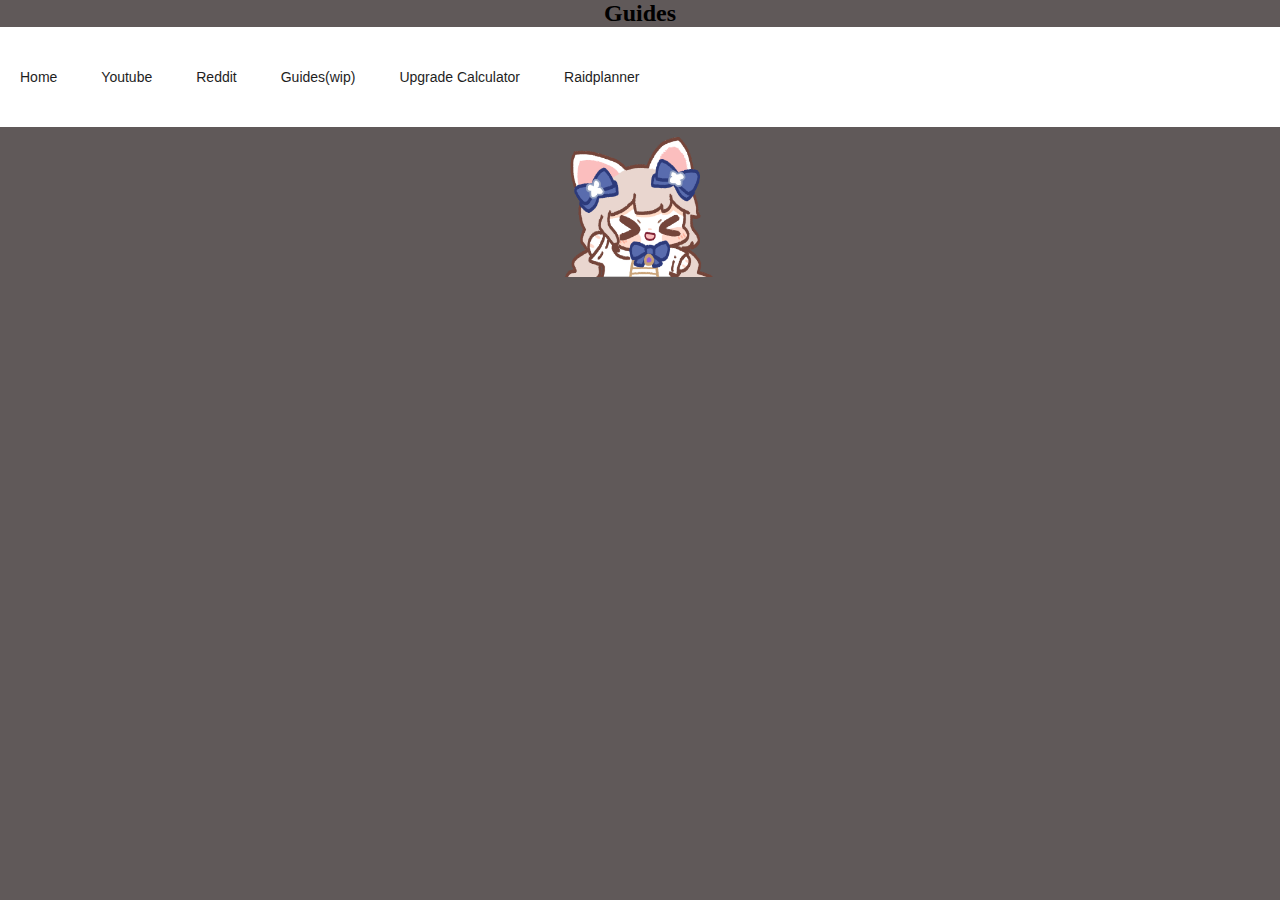
==== guide.html @ 6e9344f8 "Add files via upload" ====
﻿<!DOCTYPE html>

<html lang="en" xmlns="http://www.w3.org/1999/xhtml">
<head>
    <meta charset="utf-8" />
    <title></title>
    <link rel=" stylesheet" href="stuff.css" type="text/css">
</head>
<body>
    <h2 align="center">Guides</h2>


    <nav>

        <ul>
            <li><a href="stuff.html">Home</a></li>
            <li><a href="https://www.youtube.com/"target="_blank">Youtube</a></li>
            <li><a href="https://www.reddit.com/"target="_blank">Reddit</a></li>
            <li><a href="guide.html">Guides(wip)</a></li>
            <li><a href="https://maxroll.gg/lost-ark/upgrade-calculator"target="_blank">Upgrade Calculator</a></li>
            <li><a href="https://docs.google.com/spreadsheets/d/1OTdioH1D33PMWLpf1O_XW_jKChaVPmVlxyxWKPXxxcU/edit?usp=sharing"target="_blank">Raidplanner</a></li>
        </ul>
    </nav>
    <img src="artistayaya.gif" width=150 height=150 />
    <br />
    <iframe width="560" height="315" src="https://www.youtube.com/embed/yWv7-wwUoiM" title="YouTube video player" frameborder="0" allow="accelerometer; autoplay; clipboard-write; encrypted-media; gyroscope; picture-in-picture" allowfullscreen></iframe>


</body>
</html>
---- stuff.css ----
* {
    margin: 0;
    padding: 0;
    text-decoration: none;
    
}

body {
    background-color: #605959;
    
}

.wrapper{
    margin: 0 auto;
    width: 1000px;

}
nav{
width:100%;
height: 100px;
background-color:#fff;

    }

img {
    display: block;
    margin-left: auto;
    margin-right: auto;
}
ul {
   

}

ul li {
    list-style: none;
    display:inline-block;
    line-height:100px;
      

}


    ul li a {
        font-size: 14px;
        font-family: Arial;
        color: #1e1e1e;
        padding: 0 20px;
    }
    ul li a:hover {
        color: red;
    }
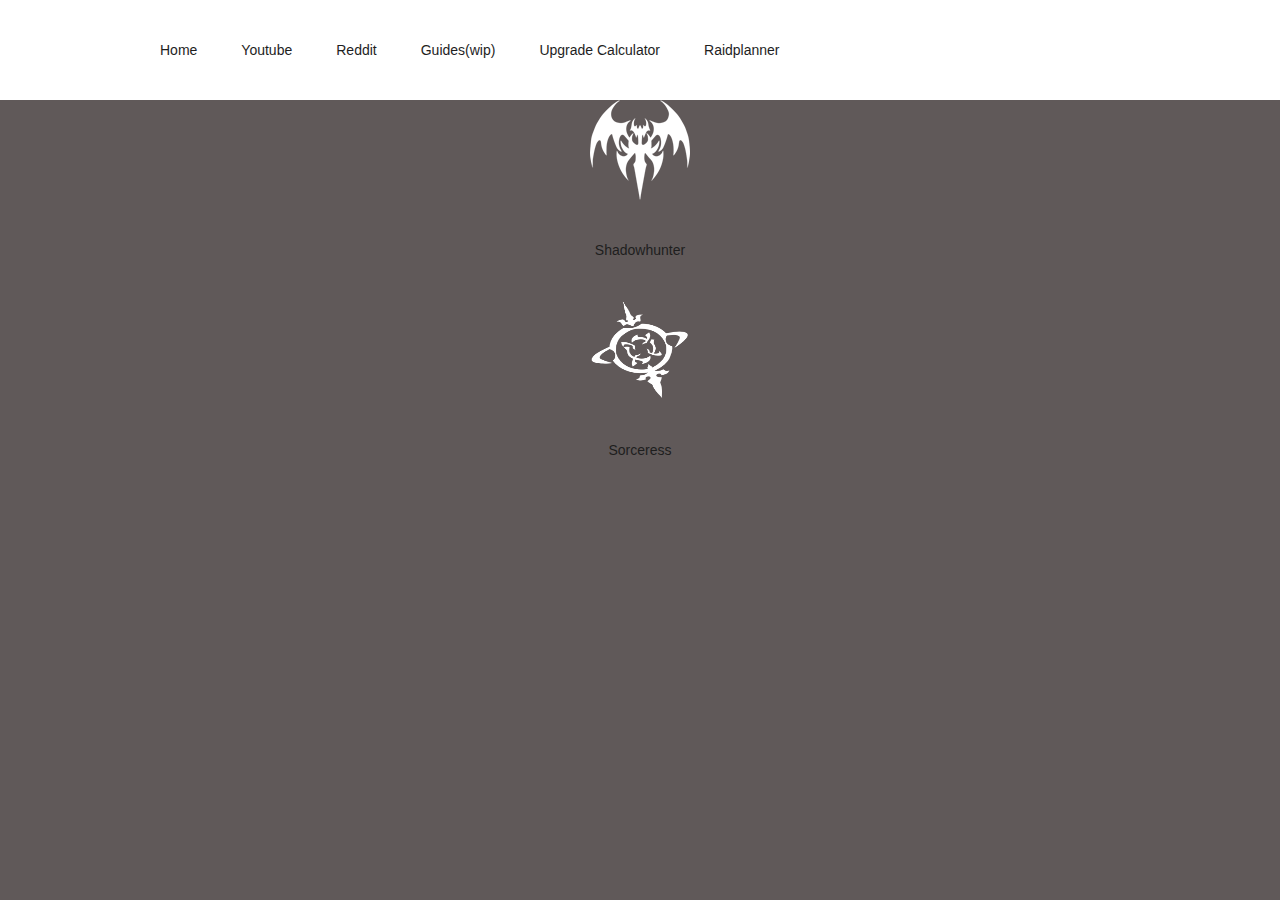
==== commit 88f85a45: "updated" ====
--- a/guide.html
+++ b/guide.html
@@ -3,28 +3,36 @@
 <html lang="en" xmlns="http://www.w3.org/1999/xhtml">
 <head>
     <meta charset="utf-8" />
-    <title></title>
+    <meta name="viewport" content="width=device-width, intial scale=1">
+    <title>Repo</title>
+    <link rel="shortcut icon" href="artistW.jpg" />
     <link rel=" stylesheet" href="stuff.css" type="text/css">
 </head>
 <body>
-    <h2 align="center">Guides</h2>
+    <nav>
+        <div class="wrapper">
+            <ul>
+                <li><a href="stuff.html">Home</a></li>
+                <li><a href="https://www.youtube.com/" target="_blank">Youtube</a></li>
+                <li><a href="https://www.reddit.com/" target="_blank">Reddit</a></li>
+                <li><a href="guide.html">Guides(wip)</a></li>
+                <li><a href="https://maxroll.gg/lost-ark/upgrade-calculator" target="_blank">Upgrade Calculator</a></li>
+                <li><a href="https://docs.google.com/spreadsheets/d/1OTdioH1D33PMWLpf1O_XW_jKChaVPmVlxyxWKPXxxcU/edit?usp=sharing" target="_blank">Raidplanner</a></li>
+            </ul>
+        </div>
+    </nav>
+    <nav2>
+        <ul>
+            <p>
+            <img src="shadowhuntericon.png" width=100 height=100 />
+            <li><a href="shadowhunter.html">Shadowhunter</a></li>
 
 
-    <nav>
+            <img src="sorceressicon.png" width=100 height=100 />
+            <li><a href="sorceress.html">Sorceress</a></li>
+            </p>
 
-        <ul>
-            <li><a href="stuff.html">Home</a></li>
-            <li><a href="https://www.youtube.com/"target="_blank">Youtube</a></li>
-            <li><a href="https://www.reddit.com/"target="_blank">Reddit</a></li>
-            <li><a href="guide.html">Guides(wip)</a></li>
-            <li><a href="https://maxroll.gg/lost-ark/upgrade-calculator"target="_blank">Upgrade Calculator</a></li>
-            <li><a href="https://docs.google.com/spreadsheets/d/1OTdioH1D33PMWLpf1O_XW_jKChaVPmVlxyxWKPXxxcU/edit?usp=sharing"target="_blank">Raidplanner</a></li>
         </ul>
-    </nav>
-    <img src="artistayaya.gif" width=150 height=150 />
-    <br />
-    <iframe width="560" height="315" src="https://www.youtube.com/embed/yWv7-wwUoiM" title="YouTube video player" frameborder="0" allow="accelerometer; autoplay; clipboard-write; encrypted-media; gyroscope; picture-in-picture" allowfullscreen></iframe>
-
-
+    </nav2>
 </body>
 </html>--- a/stuff.css
+++ b/stuff.css
@@ -21,7 +21,19 @@
 background-color:#fff;
 
     }
-
+nav2 {
+    width: 100%;
+    height: 100px;
+    text-align: center;
+}
+p {
+    font-size: 24px;
+    text-align: center;
+    align-content: flex-start;
+}
+p2{
+    align-content:flex-start;
+}
 img {
     display: block;
     margin-left: auto;
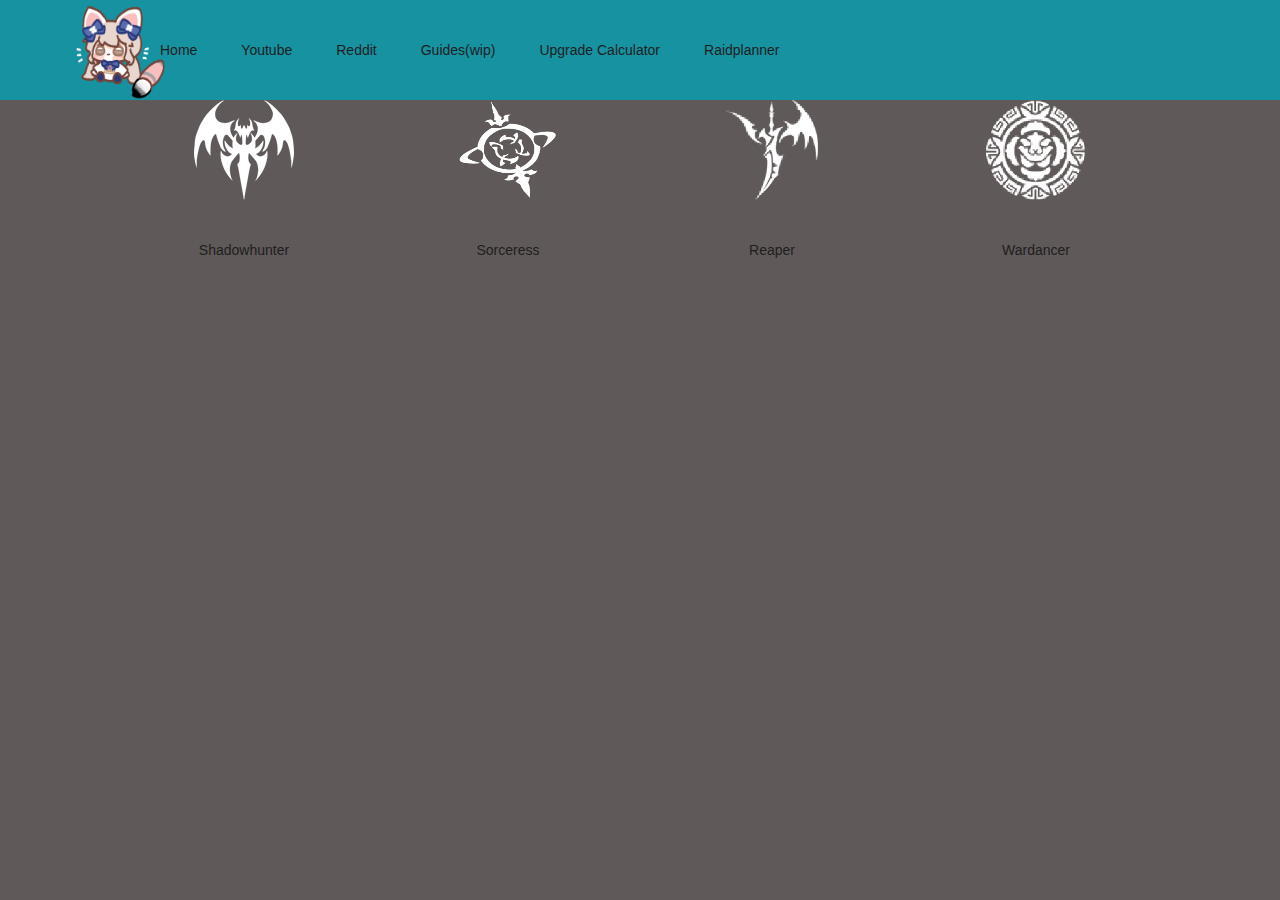
==== commit 4a939a5c: "updating" ====
--- a/guide.html
+++ b/guide.html
@@ -11,6 +11,7 @@
 <body>
     <nav>
         <div class="wrapper">
+            <img src="artist sit.gif" width=100 height=100 class="test" />
             <ul>
                 <li><a href="stuff.html">Home</a></li>
                 <li><a href="https://www.youtube.com/" target="_blank">Youtube</a></li>
@@ -24,12 +25,37 @@
     <nav2>
         <ul>
             <p>
-            <img src="shadowhuntericon.png" width=100 height=100 />
-            <li><a href="shadowhunter.html">Shadowhunter</a></li>
+
+            <li>
+                <img src="shadowhuntericon.png" width=100 height=100 />
+                <ul>
+                    <a href="shadowhunter.html">Shadowhunter</a>
+                </ul>
+            </li>
 
 
-            <img src="sorceressicon.png" width=100 height=100 />
-            <li><a href="sorceress.html">Sorceress</a></li>
+
+            <li>
+                <img src="sorceressicon.png" width=100 height=100 />
+                <ul>
+                    <a href="sorceress.html">Sorceress</a>
+                </ul>
+            </li>
+
+            <li>
+                <img src="reaper.png" width=100 height=100 />
+                <ul>
+                    <a href="reaper.html">Reaper</a>
+                </ul>
+            </li>
+
+            <li>
+                <img src="wardancer.png" width=100 height=100 />
+                <ul>
+                    <a href="wardancer.html">Wardancer</a>
+                </ul>
+            </li>
+
             </p>
 
         </ul>
--- a/stuff.css
+++ b/stuff.css
@@ -18,7 +18,7 @@
 nav{
 width:100%;
 height: 100px;
-background-color:#fff;
+background-color:#1692a1;
 
     }
 nav2 {
@@ -29,7 +29,7 @@
 p {
     font-size: 24px;
     text-align: center;
-    align-content: flex-start;
+    
 }
 p2{
     align-content:flex-start;
@@ -38,6 +38,7 @@
     display: block;
     margin-left: auto;
     margin-right: auto;
+    padding:0 80px;
 }
 ul {
    
@@ -63,4 +64,61 @@
         color: red;
     }
 
-        
+   .test{
+    position:fixed; 
+    height:100px;
+    left:-10px;
+    width:100px;
+
+   }
+
+#countholder .link {
+    margin-top: 40px;
+}
+
+#countholder a {
+    display: inline-block;
+    color: #fff;
+    font-size: 20px;
+    padding: 20px;
+    background: #265;
+    border-radius: 10px;
+    text-decoration: none;
+}
+
+    #countholder a:hover {
+        background: #487;
+    }
+
+#countholder {
+    font-family: sans-serif;
+    color: #fff;
+    display: inline-block;
+    font-weight: 100;
+    text-align: center;
+    font-size: 48px;
+    background-color: #333;
+    padding: 20px;
+    border-radius: 6px;
+    margin-bottom: 30px;
+    line-height: 1.4;
+}
+
+
+    #countholder > div {
+        padding: 4px 10px;
+        border-radius: 3px;
+        background: #cc3300;
+        display: inline-block;
+    }
+
+    #countholder div > span {
+        border-radius: 3px;
+        background: #cc3300;
+        display: inline-block;
+    }
+
+    #countholder .smalltext {
+        padding-top: 5px;
+        font-size: 16px;
+    }